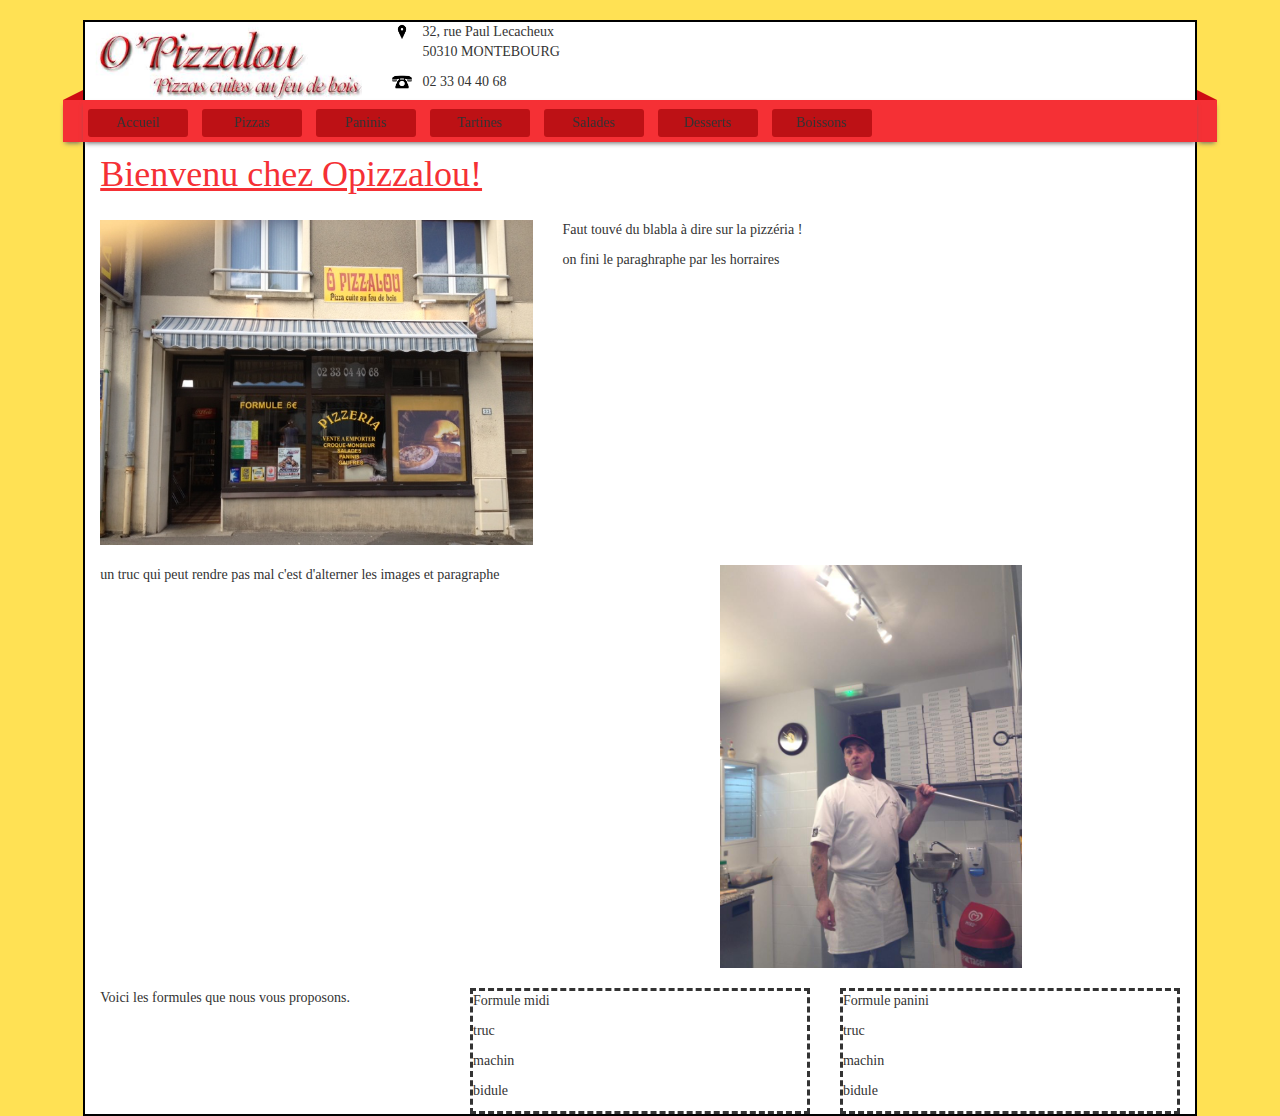
==== index.html @ 89191ea8 "test home page" ====
<html>
<head>
	<meta charset="utf-8">
	<link rel="stylesheet" type="text/css" href="./style/bootstrap/css/bootstrap.min.css" />
	<link rel="stylesheet" type="text/css" href="./style/main.css" />
	<link rel="stylesheet" type="text/css" href="./style/bandeau.css" />
	<script src="./style/bootstrap/js/jquery.min.js"></script>
	<script src="./js/main.js"></script>
	<title>O'pizzalou</title>
</head>
<body>
	<nav class="navbar navbar-default navbar-fixed-top" role="navigation">
		<div class="col-lg-3 col-md-3 col-xs-3 logo" >
			<img src="./img/logo.jpg" height=80 width=100%>
		</div>
		<div class="col-lg-9 col-md-9 col-xs-9 nav-rest" >
			<img src="./img/address.png" height=20 class="nav-icon">
			<p class="nav-txt">32, rue Paul Lecacheux <br>50310  MONTEBOURG </p>
			<img src="./img/tel.png" height=20 class="nav-icon">
			<p class="nav-txt"> 02 33 04 40 68</p>
		</div>
		<div class="ribbon-wrapper">
			<div class="ribbon-front">
				<ul class="list-inline bandeau">
					<li id="accueil" style="margin-left:10px;">Accueil</li>
					<li id="pizza" >Pizzas</li>
					<li id="panini">Paninis</li>
					<li id="tartine">Tartines</li>
					<li id="salade">Salades</li>
					<li id="dessert">Desserts</li>
					<li id="boisson" style="margin-right:0px;">Boissons</li>
				</ul> 
			</div>
			<div class="ribbon-front-left"></div>
			<div class="ribbon-front-right"></div>
			<div class="ribbon-edge-topleft"></div>
			<div class="ribbon-edge-topright"></div>
			<div class="ribbon-edge-bottomleft"></div>
			<div class="ribbon-edge-bottomright"></div>
			<div class="ribbon-back-left"></div>
			<div class="ribbon-back-right"></div>
		</div>
	</nav>

	<div class="content">
		<div id="contenu" class="container-fluid">	
		</div>
	</div>
</body>
</html>
---- style/main.css ----
body{
    background-color: #FFE154;

}
li{
    cursor: pointer;
    width: 100px;
    text-align: center;
    font-family: "Hobo Std";
    background-color: #BD1115;
    padding : 4px 0;
    margin-top: -5px;
    margin-right: 10px;
    border-radius: 3px;
}
li:hover{
    background-color: #FD7679;
}
p{
 font-family: "Hobo Std";
}
.navbar{
	background-color:  #FFE154!important;
    margin-left: auto;
    margin-right: auto;
    height:110px;
    width: 87%;
    border: none;
    padding-top:20px;
}
.logo{
    background-color: #FFFFFF;
    padding: 0px!important;
    border-left: 2px solid black;
    border-top: 2px solid black;
}
.nav-rest{
    border-top: 2px solid black;
    border-right: 2px solid black;
    background-color: #FFFFFF;
}
.content{
    width: 87%;
    margin-left: auto;
    margin-right: auto;
    margin-top: 129px;
    background-color: #FFFFFF;
    border-left: 2px solid black;
    border-right: 2px solid black;
    border-bottom: 2px solid black;

  /*   background: url(../img/background1.jpg);
     background-repeat: no-repeat;*/
}
.nom-pizza{
    color :#13A80B;
    font-size: 25px;
    font-weight: bold;
    font-family: "Hobo Std";
}
.ingredients{
    font-family: "Hobo Std";
}
.prix{
    text-align: center;
    font-weight: bold;
    font-size: 23px;
    font-family: "Hobo Std";
}
.prix-grande{
    border-left:1px solid black;
    border-top:none!important; 
    font-family: "Hobo Std";

}
.prix-petite{
    border-right:1px solid black;
    border-top:none!important; 
    font-family: "Hobo Std";
}
.pizza-header{
    text-align: center;
    font-size: 20px;
    font-weight: bold;
    border-bottom: 1px solid black!important;
    font-family: "Hobo Std";
}
.ph-left{
    border-right: 1px solid black;
    width: 30px!important;
}
.ph-right{
    border-left: 1px solid black;
}
.title{
    margin-top: 20px;
    margin-bottom: 10px;
    font-size: 36px;
    color: #F53035;
    text-decoration: underline; 
    font-family: "Hobo Std";
}
.ligne{
    margin-top: 13px;
}
.nav-icon{
    float: left;
    margin-left: 15px;
}
.nav-txt{
    margin-left: 46px;
}
.bandeau{
    position: relative;
    top: -70px;
}
.formule{
    border: dashed;
}
---- style/bandeau.css ----
/* ribbon style */

.navbar .ribbon-wrapper {
	position: relative;
	top:80px;
}
.navbar  .ribbon-front {
	background-color: #F53035;
	height: 42px;
	position: relative;
	z-index: 2;
	
}
.navbar  .ribbon-front-right {
	right: -20px;
	height: 42px;
	width: 20px;
	top:0px;
	background-color:#F53035  ;
	position: absolute;
	z-index: 1;
}
.navbar  .ribbon-front-left {
	left: -20px;
	height: 42px;
	width: 20px;
	top:0px;
	background-color:#F53035  ;
	position: absolute;
	z-index: 1;

}

.navbar  .ribbon-front,
.navbar  .ribbon-back-left,
.navbar  .ribbon-back-right,
.navbar  .ribbon-front-right,
.navbar  .ribbon-front-left 
{
	-moz-box-shadow: 0px 3px 5px -3px #656565;
	-webkit-box-shadow: 0px 3px 5px -3px #656565;
	-o-box-shadow: 0px 3px 5px -2px #656565;
	box-shadow: 0px 3px 5px -2px #656565;
	filter:progid:DXImageTransform.Microsoft.Shadow(color=#656565, Direction=180, Strength=5);
}

.navbar  .ribbon-edge-topleft,
.navbar  .ribbon-edge-topright,
.navbar  .ribbon-edge-bottomleft,
.navbar  .ribbon-edge-bottomright {
	position: absolute;
	z-index: 1;
	border-style:solid;
	height:0px;
	width:0px;
}

.navbar  .ribbon-edge-topleft,
.navbar  .ribbon-edge-topright {
}

.navbar  .ribbon-edge-bottomleft,
.navbar  .ribbon-edge-bottomright {
	top: 40px;
}

.navbar  .ribbon-edge-topleft,
.navbar  .ribbon-edge-bottomleft {
	left: -20px;
	border-color: transparent #CE0E13 transparent transparent;
}

.navbar  .ribbon-edge-topleft {
	top: -10px;
	border-width: 10px 20px 0 0;
}
.navbar  .ribbon-edge-bottomleft {
	border-width: 0 20px 0px 0;
}

.navbar  .ribbon-edge-topright,
.navbar  .ribbon-edge-bottomright {
	right:-20px;
	border-color: transparent transparent transparent #CE0E13;
}

.navbar  .ribbon-edge-topright {
	top: -10px;
	border-width: 10px 0 0 20px;
}
.navbar  .ribbon-edge-bottomright {
	border-width: 0 0 0px 20px;
}

.navbar  .ribbon-back-left {
	position: absolute;
	top: -10px;
	left: 0px;
	width: 0px;
	height: 40px;
		z-index: 0;
}

.navbar  .ribbon-back-right {
	position: absolute;
	top: -10px;
	right: 0px;
	width: 0px;
	height: 40px;
		z-index: 0;
}
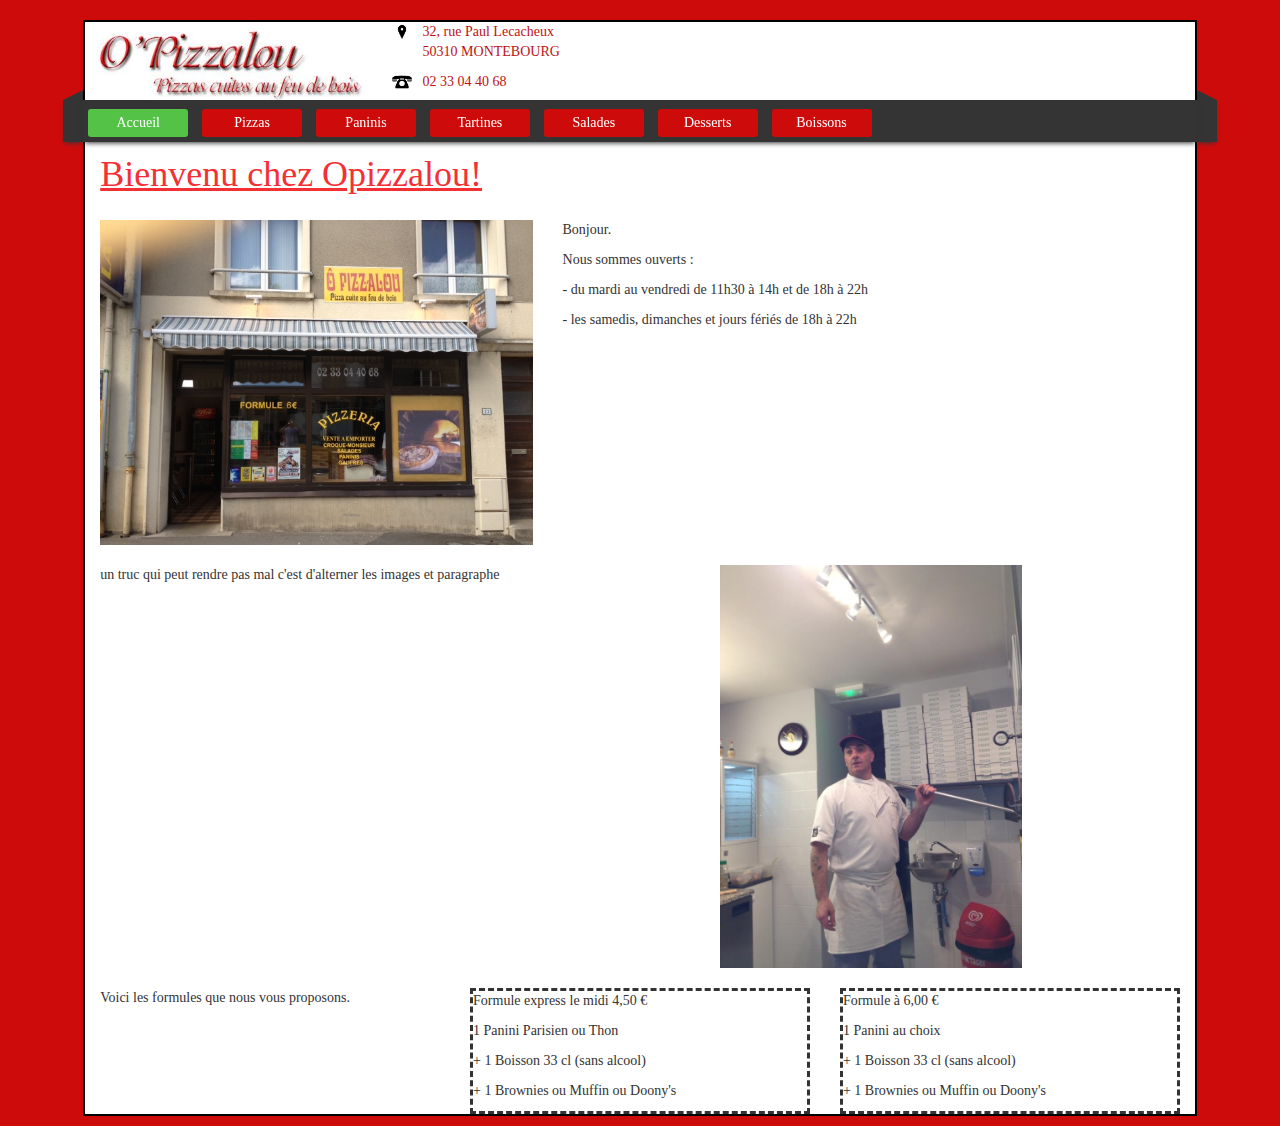
==== commit 00f9b69b: "style update" ====
--- a/index.html
+++ b/index.html
@@ -22,7 +22,7 @@
 		<div class="ribbon-wrapper">
 			<div class="ribbon-front">
 				<ul class="list-inline bandeau">
-					<li id="accueil" style="margin-left:10px;">Accueil</li>
+					<li id="accueil" style="margin-left:10px;" class="active">Accueil</li>
 					<li id="pizza" >Pizzas</li>
 					<li id="panini">Paninis</li>
 					<li id="tartine">Tartines</li>
--- a/style/main.css
+++ b/style/main.css
@@ -1,5 +1,5 @@
 body{
-    background-color: #FFE154;
+    background-color: #CE0B0B;
 
 }
 li{
@@ -7,20 +7,24 @@
     width: 100px;
     text-align: center;
     font-family: "Hobo Std";
-    background-color: #BD1115;
+    background-color: #CE0B0B;
+    color:white;
     padding : 4px 0;
     margin-top: -5px;
     margin-right: 10px;
     border-radius: 3px;
 }
 li:hover{
-    background-color: #FD7679;
+    background-color: #53C247;
 }
 p{
  font-family: "Hobo Std";
 }
+.active{
+    background-color: #53C247;
+}
 .navbar{
-	background-color:  #FFE154!important;
+	background-color:  #CE0B0B!important;
     margin-left: auto;
     margin-right: auto;
     height:110px;
@@ -48,6 +52,7 @@
     border-left: 2px solid black;
     border-right: 2px solid black;
     border-bottom: 2px solid black;
+    margin-bottom: 10px;
 
   /*   background: url(../img/background1.jpg);
      background-repeat: no-repeat;*/
@@ -59,7 +64,7 @@
     font-family: "Hobo Std";
 }
 .ingredients{
-    font-family: "Hobo Std";
+    font-family: "Adobe Gurmukhi";
 }
 .prix{
     text-align: center;
@@ -109,7 +114,8 @@
 }
 .nav-txt{
     margin-left: 46px;
-}
+    color :#BD1115;
+    font-family: "Lucida handwriting"}
 .bandeau{
     position: relative;
     top: -70px;
--- a/style/bandeau.css
+++ b/style/bandeau.css
@@ -5,7 +5,7 @@
 	top:80px;
 }
 .navbar  .ribbon-front {
-	background-color: #F53035;
+	background-color: #343434;
 	height: 42px;
 	position: relative;
 	z-index: 2;
@@ -16,7 +16,7 @@
 	height: 42px;
 	width: 20px;
 	top:0px;
-	background-color:#F53035  ;
+	background-color:#343434  ;
 	position: absolute;
 	z-index: 1;
 }
@@ -25,7 +25,7 @@
 	height: 42px;
 	width: 20px;
 	top:0px;
-	background-color:#F53035  ;
+	background-color:#343434  ;
 	position: absolute;
 	z-index: 1;
 
@@ -37,11 +37,11 @@
 .navbar  .ribbon-front-right,
 .navbar  .ribbon-front-left 
 {
-	-moz-box-shadow: 0px 3px 5px -3px #656565;
-	-webkit-box-shadow: 0px 3px 5px -3px #656565;
-	-o-box-shadow: 0px 3px 5px -2px #656565;
-	box-shadow: 0px 3px 5px -2px #656565;
-	filter:progid:DXImageTransform.Microsoft.Shadow(color=#656565, Direction=180, Strength=5);
+	-moz-box-shadow: 0px 3px 5px -3px #343434;
+	-webkit-box-shadow: 0px 3px 5px -3px #343434;
+	-o-box-shadow: 0px 3px 5px -2px #343434;
+	box-shadow: 0px 3px 5px -2px #343434;
+	filter:progid:DXImageTransform.Microsoft.Shadow(color=#343434, Direction=180, Strength=5);
 }
 
 .navbar  .ribbon-edge-topleft,
@@ -67,7 +67,7 @@
 .navbar  .ribbon-edge-topleft,
 .navbar  .ribbon-edge-bottomleft {
 	left: -20px;
-	border-color: transparent #CE0E13 transparent transparent;
+	border-color: transparent #343434 transparent transparent;
 }
 
 .navbar  .ribbon-edge-topleft {
@@ -81,7 +81,7 @@
 .navbar  .ribbon-edge-topright,
 .navbar  .ribbon-edge-bottomright {
 	right:-20px;
-	border-color: transparent transparent transparent #CE0E13;
+	border-color: transparent transparent transparent #343434;
 }
 
 .navbar  .ribbon-edge-topright {
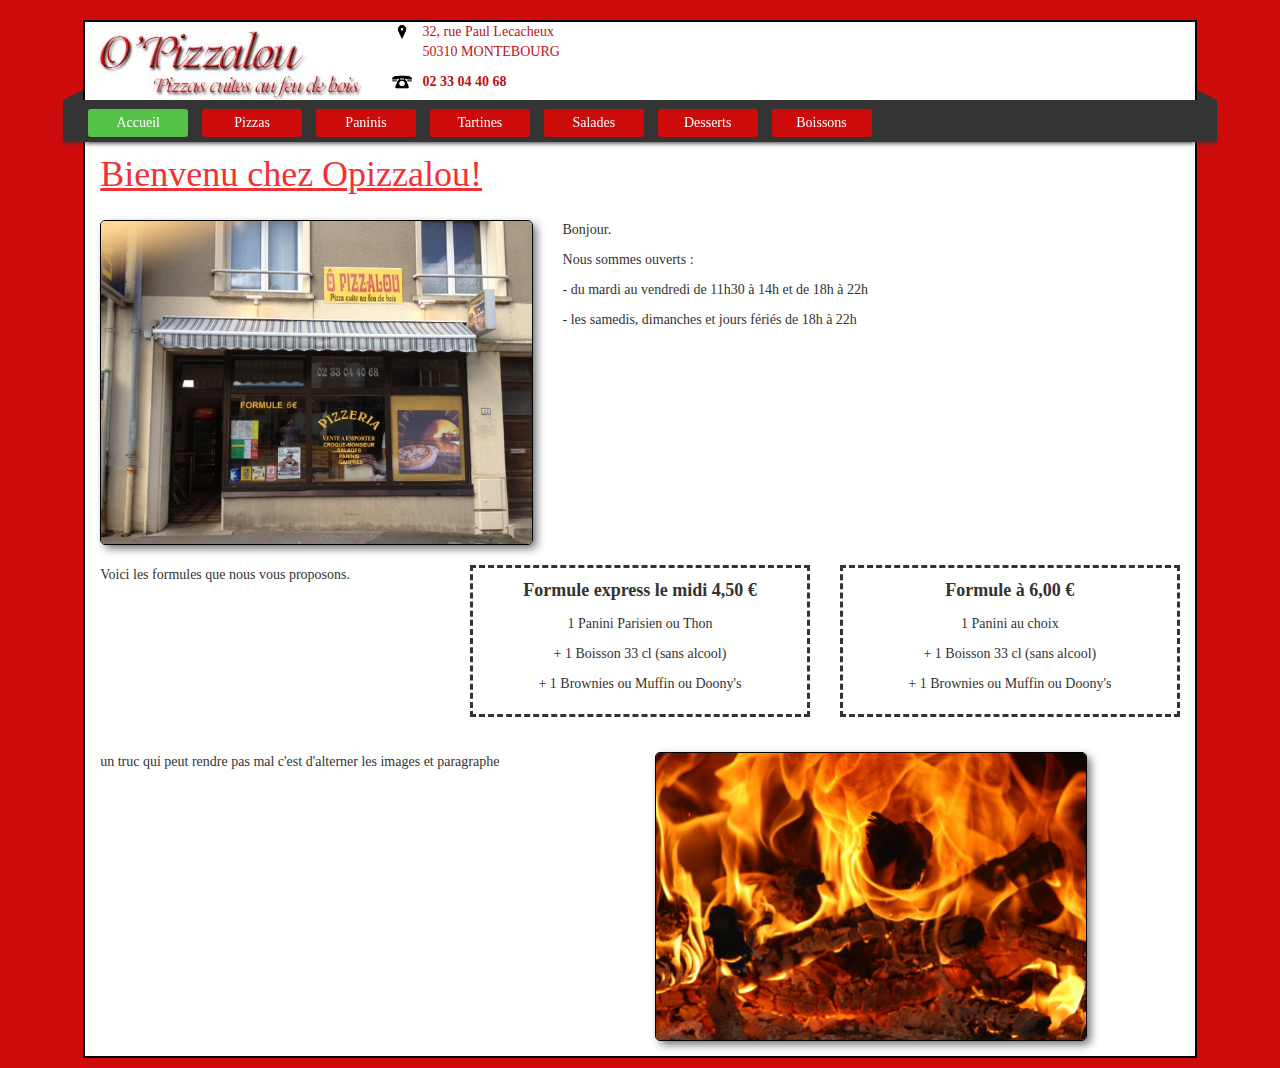
==== commit 6981dce2: "new style" ====
--- a/index.html
+++ b/index.html
@@ -15,7 +15,7 @@
 		</div>
 		<div class="col-lg-9 col-md-9 col-xs-9 nav-rest" >
 			<img src="./img/address.png" height=20 class="nav-icon">
-			<p class="nav-txt">32, rue Paul Lecacheux <br>50310  MONTEBOURG </p>
+			<p class="nav-txt" style="font-weight:normal">32, rue Paul Lecacheux <br>50310  MONTEBOURG </p>
 			<img src="./img/tel.png" height=20 class="nav-icon">
 			<p class="nav-txt"> 02 33 04 40 68</p>
 		</div>
--- a/style/main.css
+++ b/style/main.css
@@ -65,6 +65,7 @@
 }
 .ingredients{
     font-family: "Adobe Gurmukhi";
+    font-size: 18px;
 }
 .prix{
     text-align: center;
@@ -115,12 +116,33 @@
 .nav-txt{
     margin-left: 46px;
     color :#BD1115;
-    font-family: "Lucida handwriting"}
+    font-family: "Lucida handwriting";
+    font-weight: bold;
+}
 .bandeau{
     position: relative;
     top: -70px;
 }
 .formule{
     border: dashed;
+    text-align: center;
+    margin-bottom: 15px;
+    padding: 10px;
 }
+.formule-titre{
+    font-weight: bold;
+    font-size: 18px;
+}
+.image{
+    -moz-box-shadow: 4px 4px 10px -1px #656565;
+    -webkit-box-shadow: 4px 4px 10px -1px #656565;
+    -o-box-shadow: 4px 4px 10px -1px #656565;
+    box-shadow: 4px 4px 10px -1px #656565;
+    filter:progid:DXImageTransform.Microsoft.Shadow(color=#656565, Direction=134, Strength=10);
+    -moz-border-radius: 5px;
+    -webkit-border-radius: 5px;
+    border-radius: 5px;
+    border:1px solid black;
 
+}
+/*http://paletton.com/#uid=1000u0kujpT00FS00dy006-Vc1c*/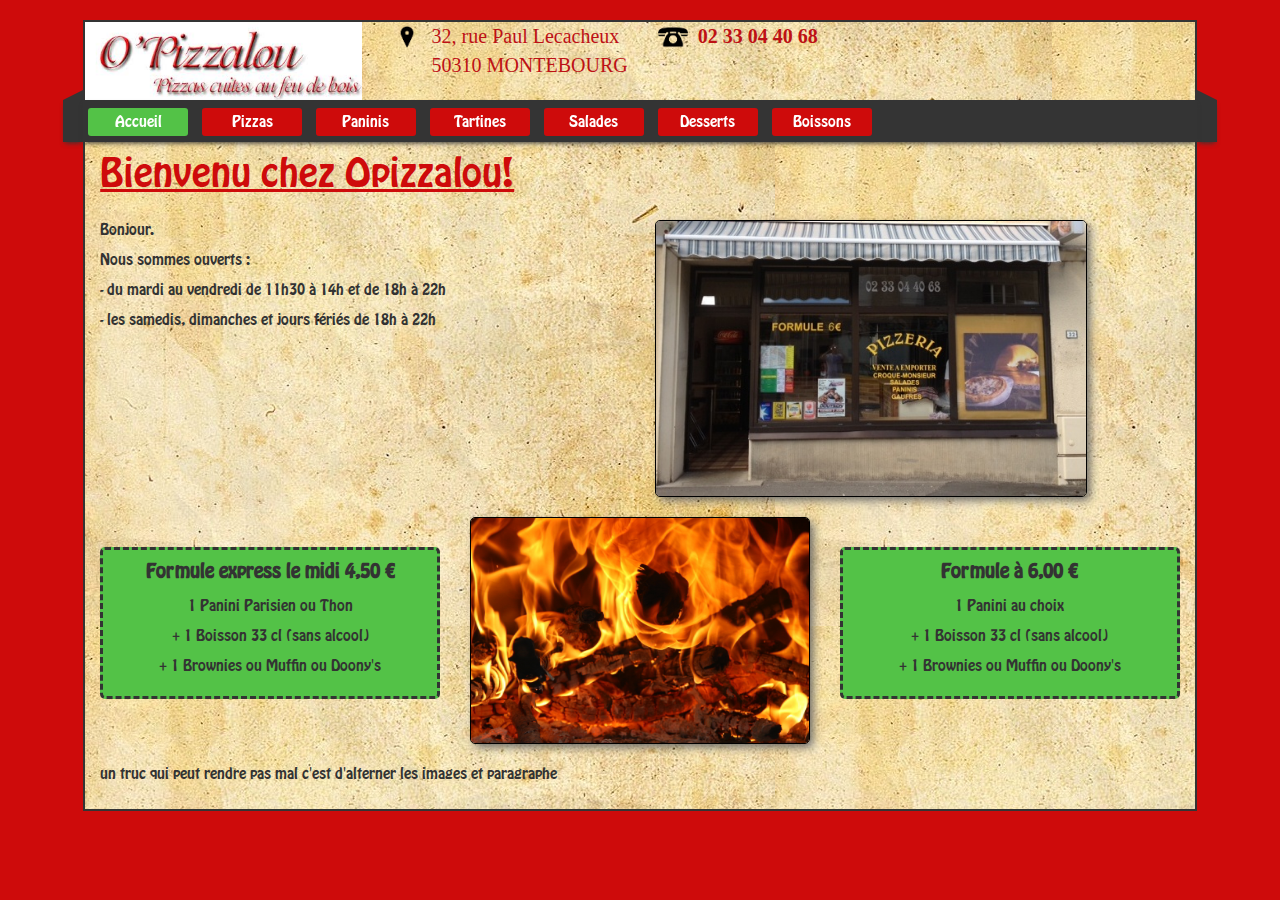
==== commit 16c375fa: "maj début v1 final" ====
--- a/index.html
+++ b/index.html
@@ -14,9 +14,9 @@
 			<img src="./img/logo.jpg" height=80 width=100%>
 		</div>
 		<div class="col-lg-9 col-md-9 col-xs-9 nav-rest" >
-			<img src="./img/address.png" height=20 class="nav-icon">
+			<img src="./img/address.png" height=30 class="nav-icon">
 			<p class="nav-txt" style="font-weight:normal">32, rue Paul Lecacheux <br>50310  MONTEBOURG </p>
-			<img src="./img/tel.png" height=20 class="nav-icon">
+			<img src="./img/tel.png" height=30 class="nav-icon" style="margin-left:30px;">
 			<p class="nav-txt"> 02 33 04 40 68</p>
 		</div>
 		<div class="ribbon-wrapper">
--- a/style/main.css
+++ b/style/main.css
@@ -1,6 +1,6 @@
 body{
+
     background-color: #CE0B0B;
-
 }
 li{
     cursor: pointer;
@@ -24,7 +24,7 @@
     background-color: #53C247;
 }
 .navbar{
-	background-color:  #CE0B0B!important;
+	  background-color: #CE0B0B;
     margin-left: auto;
     margin-right: auto;
     height:110px;
@@ -33,25 +33,27 @@
     padding-top:20px;
 }
 .logo{
-    background-color: #FFFFFF;
+    background: url(../img/vieux-papier-clair.jpg);
     padding: 0px!important;
-    border-left: 2px solid black;
-    border-top: 2px solid black;
+    border-left: 2px solid #343434;
+    border-top: 2px solid #343434;
 }
 .nav-rest{
-    border-top: 2px solid black;
-    border-right: 2px solid black;
-    background-color: #FFFFFF;
+    border-top: 2px solid #343434;
+    border-right: 2px solid #343434;
+    background: url(../img/vieux-papier-clair.jpg);
+    min-height: 82px;
 }
 .content{
     width: 87%;
     margin-left: auto;
     margin-right: auto;
     margin-top: 129px;
-    background-color: #FFFFFF;
-    border-left: 2px solid black;
-    border-right: 2px solid black;
-    border-bottom: 2px solid black;
+    /*background-color: #FFFFFF   ;*/
+    background: url(../img/vieux-papier-clair.jpg);
+    border-left: 2px solid #343434;
+    border-right: 2px solid #343434;
+    border-bottom: 2px solid #343434;
     margin-bottom: 10px;
 
   /*   background: url(../img/background1.jpg);
@@ -102,7 +104,7 @@
     margin-top: 20px;
     margin-bottom: 10px;
     font-size: 36px;
-    color: #F53035;
+    color: #CE0B0B;
     text-decoration: underline; 
     font-family: "Hobo Std";
 }
@@ -114,10 +116,12 @@
     margin-left: 15px;
 }
 .nav-txt{
-    margin-left: 46px;
+    margin-left: 10px;
     color :#BD1115;
     font-family: "Lucida handwriting";
     font-weight: bold;
+    float :left; 
+    font-size: 20px;
 }
 .bandeau{
     position: relative;
@@ -128,6 +132,9 @@
     text-align: center;
     margin-bottom: 15px;
     padding: 10px;
+    border-radius: 5px;
+    background-color: #53C247;
+    margin-top: 30px;
 }
 .formule-titre{
     font-weight: bold;
@@ -145,4 +152,8 @@
     border:1px solid black;
 
 }
-/*http://paletton.com/#uid=1000u0kujpT00FS00dy006-Vc1c*/+@font-face {
+    font-family: "Hobo Std";
+    src: url("./font/HoboStd.otf");
+}
+/*http://paletton.com/#uid=1000u0kujpT00FS00dy006-Vc1c*/
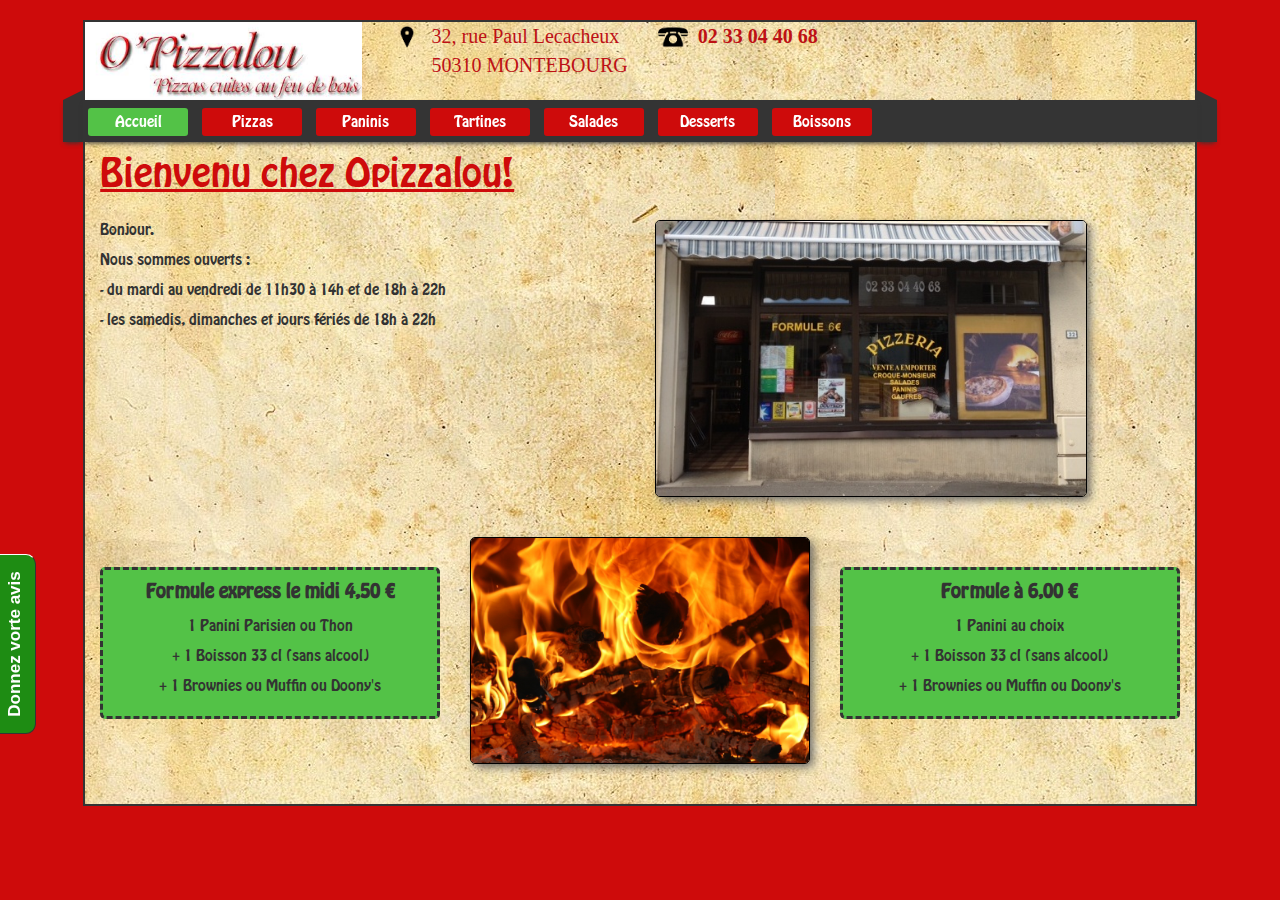
==== commit 81a24359: "feedback début" ====
--- a/index.html
+++ b/index.html
@@ -46,5 +46,8 @@
 		<div id="contenu" class="container-fluid">	
 		</div>
 	</div>
+	<div id="feedback">
+		<a href="#">Donnez vorte avis</a>
+	</div>
 </body>
 </html>
--- a/style/main.css
+++ b/style/main.css
@@ -152,6 +152,40 @@
     border:1px solid black;
 
 }
+#feedback { 
+  height: 104px; 
+  width: 104px; 
+  position: fixed; 
+  top: 70%; 
+  z-index: 999;
+  transform: rotate(-90deg);
+  -webkit-transform: rotate(-90deg); 
+  -moz-transform: rotate(-90deg); 
+  -o-transform: rotate(-90deg); 
+  filter: progid:DXImageTransform.Microsoft.BasicImage(rotation=3);
+}
+
+#feedback a { 
+  display: block; 
+  background: #1E8C13; 
+  height: 36px; 
+  width: 180px; 
+  color: #fff;  
+  font-size: 17px; 
+  font-weight: bold; 
+  padding-top: 3px;
+  text-decoration: none; 
+  border-bottom: solid 1px #343434;
+  border-left: solid 1px #343434;
+  border-right: solid 1px #fff;
+  text-align: center;
+  border-bottom-right-radius: 10px;
+  border-bottom-left-radius: 10px;
+}
+
+#feedback a:hover { 
+  background: #53C247; 
+}
 @font-face {
     font-family: "Hobo Std";
     src: url("./font/HoboStd.otf");
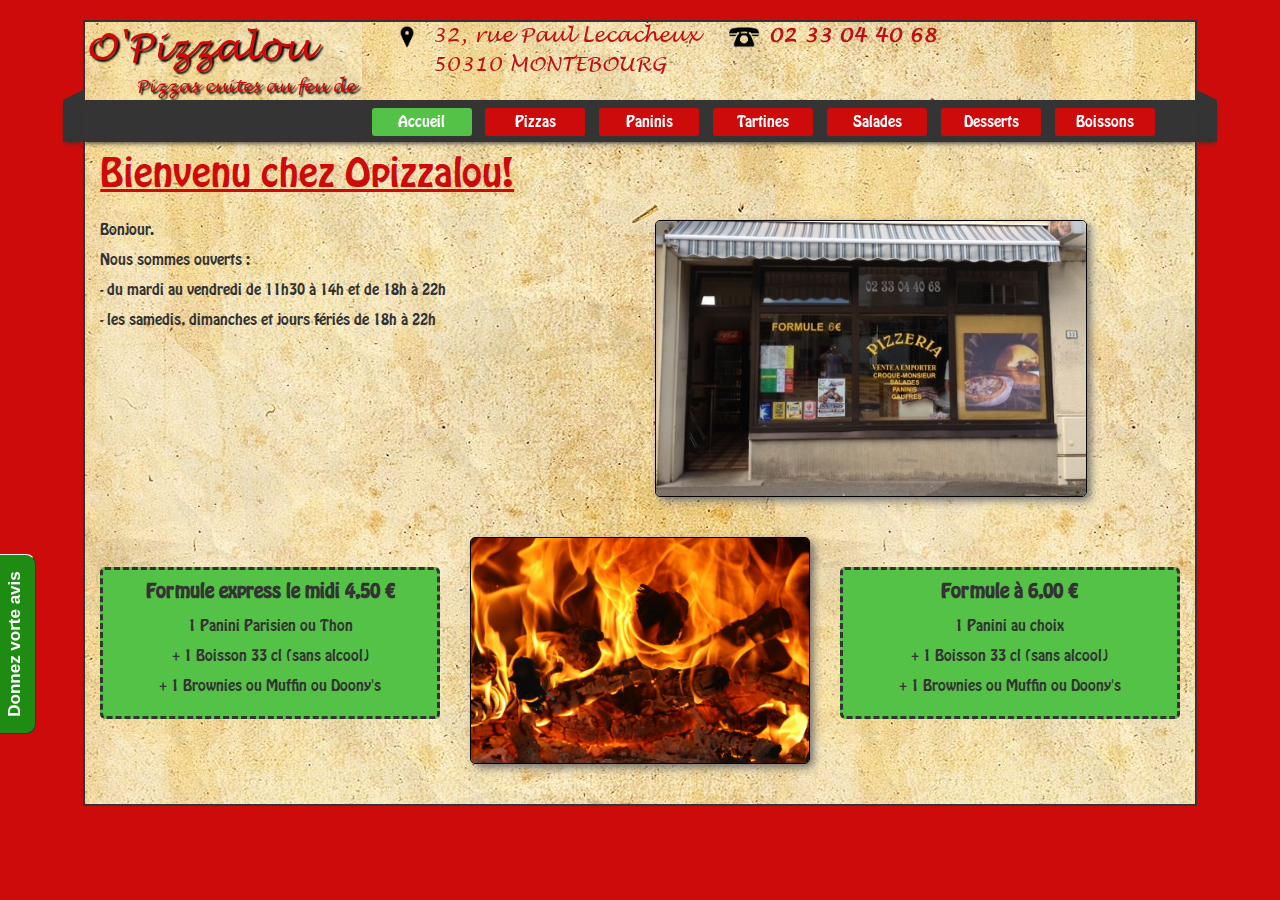
==== commit 65db5a56: "petite amélioration j'en ai une grosse <3" ====
--- a/index.html
+++ b/index.html
@@ -11,7 +11,17 @@
 <body>
 	<nav class="navbar navbar-default navbar-fixed-top" role="navigation">
 		<div class="col-lg-3 col-md-3 col-xs-3 logo" >
-			<img src="./img/logo.jpg" height=80 width=100%>
+			<!-- <img src="./img/logo.jpg" height=80 width=100%> -->
+			<div class="row">
+				<div class="col-lg-12 col-md-12 col-xs-12">
+					<span class="opizalou">O'Pizzalou</span>
+				</div>
+			</div>
+			<div class="row">
+				<div class="col-lg-10 col-md-10 col-xs-10 col-lg-offset-2 col-md-offset-2 col-xs-offset-2">
+					<span class="feu-de-bois">Pizzas cuites au feu de bois</span>
+				</div>
+			</div>
 		</div>
 		<div class="col-lg-9 col-md-9 col-xs-9 nav-rest" >
 			<img src="./img/address.png" height=30 class="nav-icon">
@@ -49,5 +59,48 @@
 	<div id="feedback">
 		<a href="#">Donnez vorte avis</a>
 	</div>
+	<div id="email-form">
+		<div id="header">
+			<span class="txt-header">Donnez votre avis</span>
+			<button class="close-button">X</button>
+		</div>
+		<div class="form-content">
+			<form>
+				<div class="row row-form">
+					<div class="col-lg-6 col-md-6 col-xs-6">
+						<p class="txt-form">Nom</p>
+					</div>
+					<div class="col-lg-6 col-md-6 col-xs-6">
+						<p class="txt-form">Email</p>
+					</div>
+				</div>
+				<div class="row ">
+					<div class="col-lg-6 col-md-6 col-xs-6">
+						<input type="text" class="input">
+					</div>
+					<div class="col-lg-6 col-md-6 col-xs-6">
+						<input type="email" class="input">
+					</div>
+				</div>
+				<div class="row row-form">
+					<div class="col-lg-12 col-md-12 col-xs-12">
+						<p class="txt-form">Commentaire</p> 
+					</div>
+				</div>
+				<div class="row ">
+					<div class="col-lg-12 col-md-12 col-xs-12">
+						<textarea class="input"></textarea>
+					</div>
+				</div>
+				<div class="row row-form" style="margin-top:20px;">
+					<div class="col-lg-12 col-md-12 col-xs-12">
+						<input type="submit" id="submit">
+					</div>
+				</div>
+			</form>
+		</div>
+	</div>
+	<div id="overlay">
+	</div>
 </body>
 </html>
--- a/style/main.css
+++ b/style/main.css
@@ -22,6 +22,18 @@
 }
 .active{
     background-color: #53C247;
+}
+.opizalou{
+  font-family: "Lucida handwriting";
+  font-size: 37px;
+  color:#CE0B0B;
+  text-shadow: 2px 2px 2px black;
+}
+.feu-de-bois{
+  font-family: "Lucida handwriting";
+  font-size: 17px; 
+  color:#CE0B0B;
+  text-shadow: 2px 2px 2px black;
 }
 .navbar{
 	  background-color: #CE0B0B;
@@ -37,6 +49,7 @@
     padding: 0px!important;
     border-left: 2px solid #343434;
     border-top: 2px solid #343434;
+    min-height: 80px;
 }
 .nav-rest{
     border-top: 2px solid #343434;
@@ -157,7 +170,7 @@
   width: 104px; 
   position: fixed; 
   top: 70%; 
-  z-index: 999;
+  z-index: 3999;
   transform: rotate(-90deg);
   -webkit-transform: rotate(-90deg); 
   -moz-transform: rotate(-90deg); 
@@ -186,8 +199,62 @@
 #feedback a:hover { 
   background: #53C247; 
 }
+#email-form{
+  width: 500px;
+  height: 50%;
+  position: absolute;
+  z-index: 3000;
+  top:25%;
+  left: 35%;
+  background-color: #fff;
+  border-radius: 5px;
+}
+#header{
+  background-color: #CE0B0B;
+  height: 35px;
+  margin: 3px;
+  border-radius: 5px;
+  padding:8px;
+  color: #fff;
+}
+#overlay{
+  position: absolute;
+  z-index: 2000;
+  width: 100%;
+  height: 100%;
+  top: 0;
+  left: 0;
+  background-color: rgba(61,61,62,0.4);
+}
+.close-button{
+  float: right;
+  margin-top: -4px;
+  border-radius: 3px;
+  color:black;
+}
+.txt-header{
+  font-weight: bold;
+  font-size: 18px;
+}
+.form-content{
+  padding: 10px;
+}
+.row-form{
+  margin-top: 10px;
+}
+.txt-form{
+  margin-bottom: 0px;
+}
+.input{
+  border-radius: 5px;
+  width : 100%;
+}
 @font-face {
     font-family: "Hobo Std";
     src: url("./font/HoboStd.otf");
 }
+@font-face {
+    font-family: "Lucida handwriting";
+    src: url("./font/Lhandw.ttf");
+}
 /*http://paletton.com/#uid=1000u0kujpT00FS00dy006-Vc1c*/
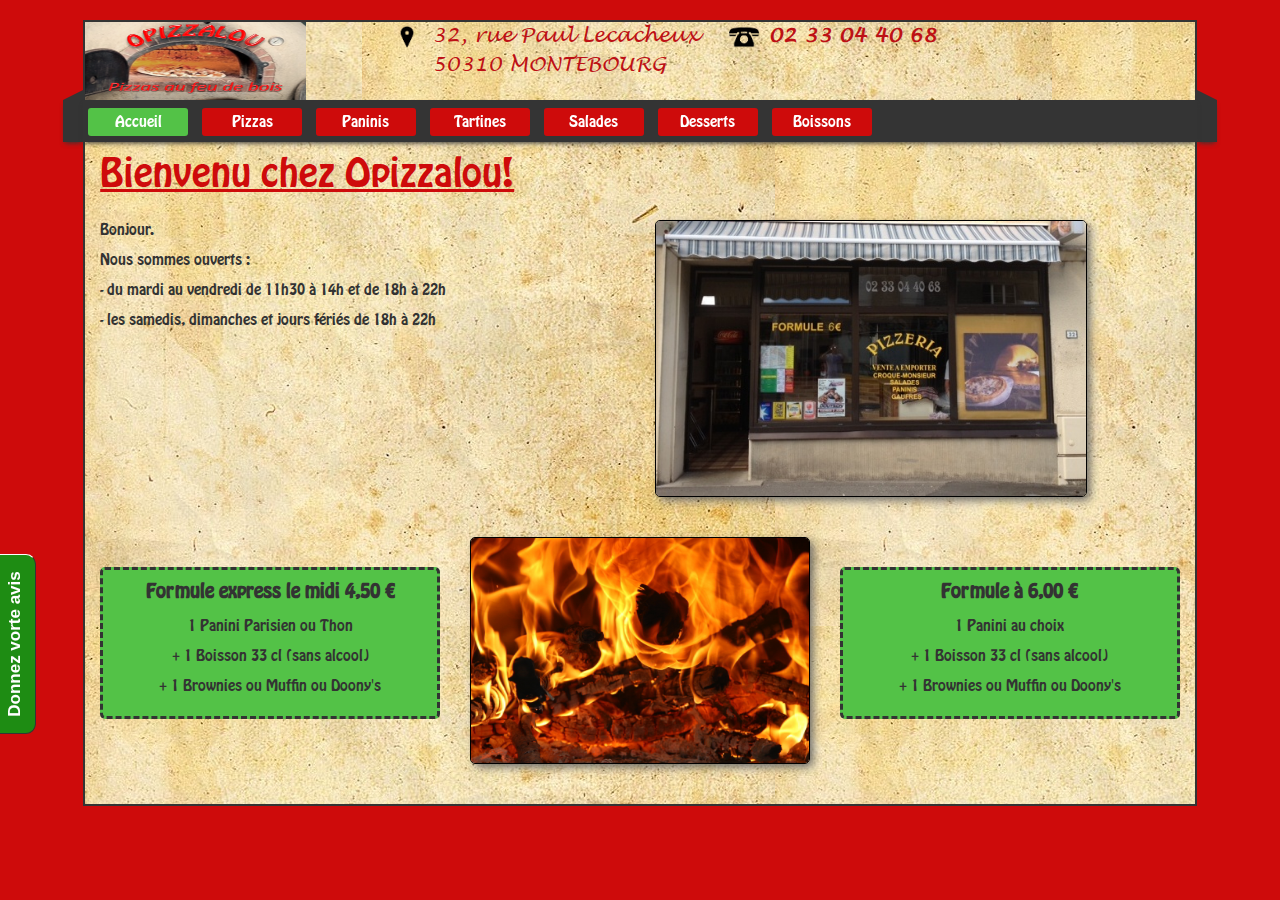
==== commit a0f3b3ae: "ajout logo" ====
--- a/index.html
+++ b/index.html
@@ -11,8 +11,8 @@
 <body>
 	<nav class="navbar navbar-default navbar-fixed-top" role="navigation">
 		<div class="col-lg-3 col-md-3 col-xs-3 logo" >
-			<!-- <img src="./img/logo.jpg" height=80 width=100%> -->
-			<div class="row">
+			<img src="./img/Logopizzalou.png" height=80 width=80%>
+		<!-- 	<div class="row">
 				<div class="col-lg-12 col-md-12 col-xs-12">
 					<span class="opizalou">O'Pizzalou</span>
 				</div>
@@ -21,7 +21,7 @@
 				<div class="col-lg-10 col-md-10 col-xs-10 col-lg-offset-2 col-md-offset-2 col-xs-offset-2">
 					<span class="feu-de-bois">Pizzas cuites au feu de bois</span>
 				</div>
-			</div>
+			</div> -->
 		</div>
 		<div class="col-lg-9 col-md-9 col-xs-9 nav-rest" >
 			<img src="./img/address.png" height=30 class="nav-icon">
--- a/style/main.css
+++ b/style/main.css
@@ -34,6 +34,7 @@
   font-size: 17px; 
   color:#CE0B0B;
   text-shadow: 2px 2px 2px black;
+  font-style: italic;
 }
 .navbar{
 	  background-color: #CE0B0B;
